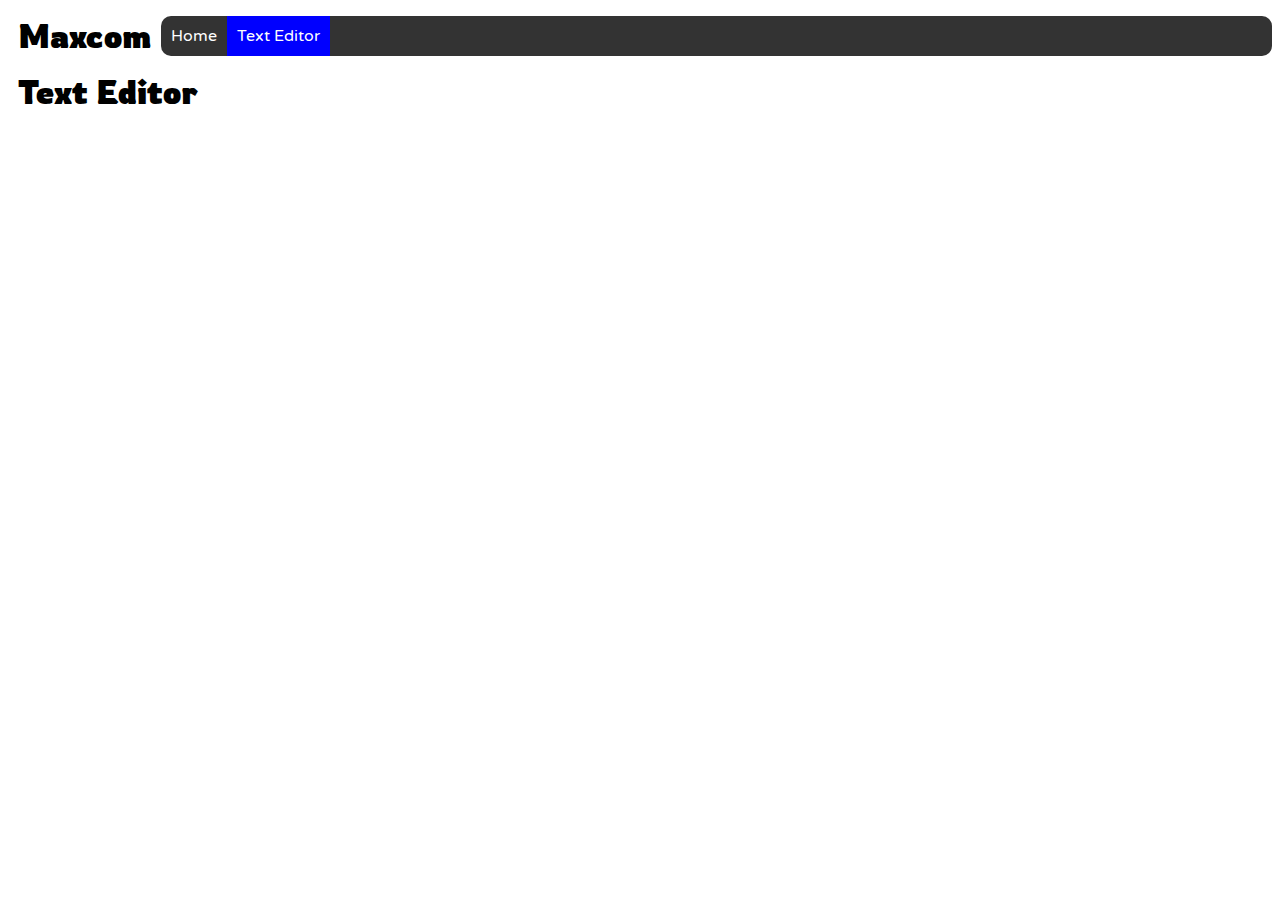
==== textedit.html @ 181653c6 "Add site title" ====
<!DOCTYPE html>
<html>
    <head>
        <title>MaxWeb | Text Editor</title>
        <link rel="stylesheet" href="styles.css">
        <link rel="icon" href="logo.svg">
    </head>
    <body>
        <h1>Maxcom</h1>
        <ul class="menu">
            <li><a href="index.html">Home</a></li>
            <li class="active"><a href="textedit.html">Text Editor</a></li>
        </ul>
        <h1>Text Editor</h1>
    </body>
</html>
---- styles.css ----
@import url('https://fonts.googleapis.com/css2?family=Rowdies&family=Varela+Round&display=swap');

h1{
    margin: 0px 10px 0px 10px;
    font-family: 'Rowdies';
    float: left;
}

.menu li{
    color: white;
    text-decoration: none;
    font-family: 'Varela Round';
    width: auto;
    display: inline;
    float: left;
}

.menu li.active{
    background-color:blue;
}

.menu li a{
    padding: 10px;
    text-decoration: none;
    color: white;
    display: block;
}

.menu li:hover{
    background-color: black;
}

.menu li.active:hover{
    background-color: mediumblue;
}

.menu{
    background-color: #333;
    overflow: hidden;
    padding: 0;
    border-radius: 10px;
}
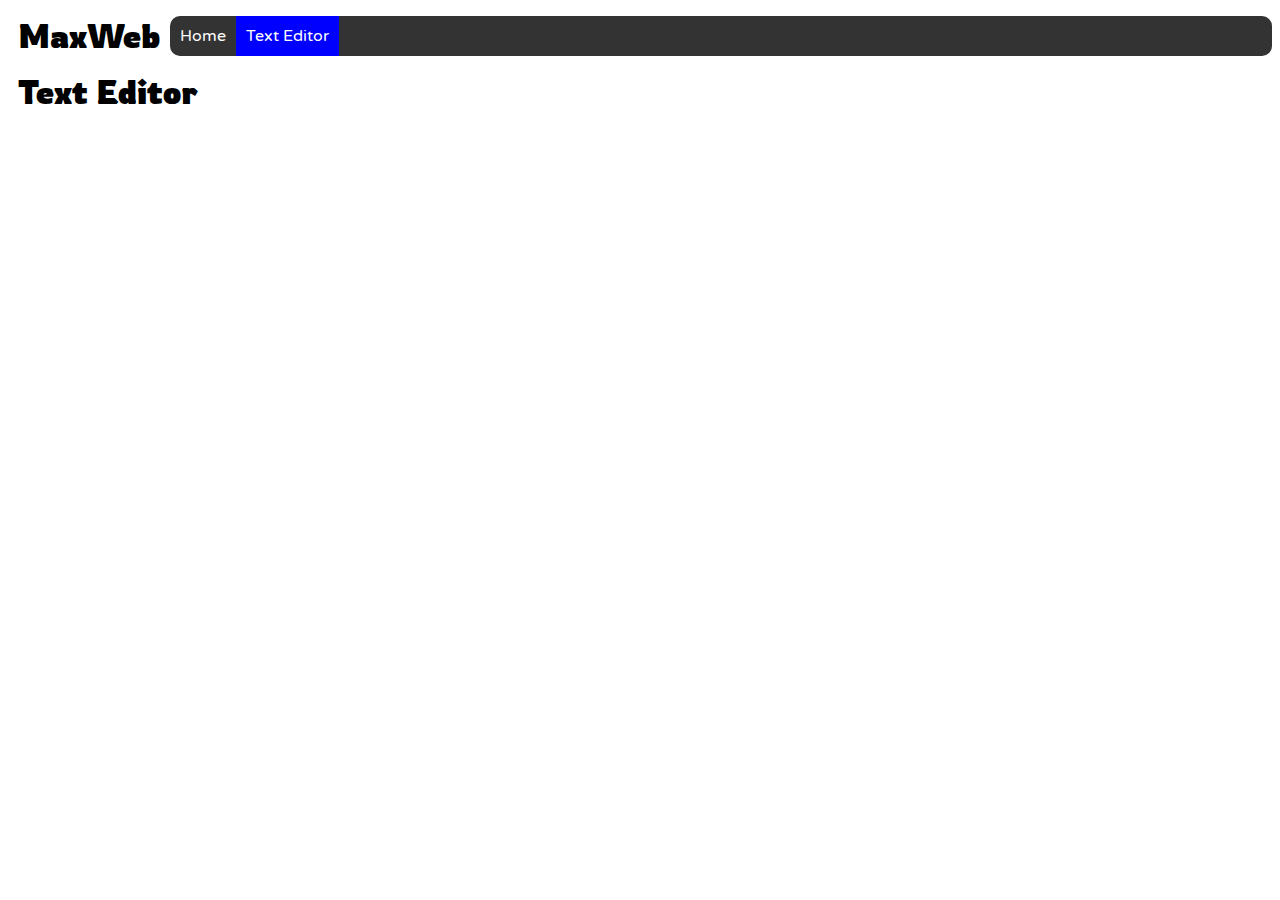
==== commit 88dd668a: "Update textedit.html" ====
--- a/textedit.html
+++ b/textedit.html
@@ -6,7 +6,7 @@
         <link rel="icon" href="logo.svg">
     </head>
     <body>
-        <h1>Maxcom</h1>
+        <h1>MaxWeb</h1>
         <ul class="menu">
             <li><a href="index.html">Home</a></li>
             <li class="active"><a href="textedit.html">Text Editor</a></li>
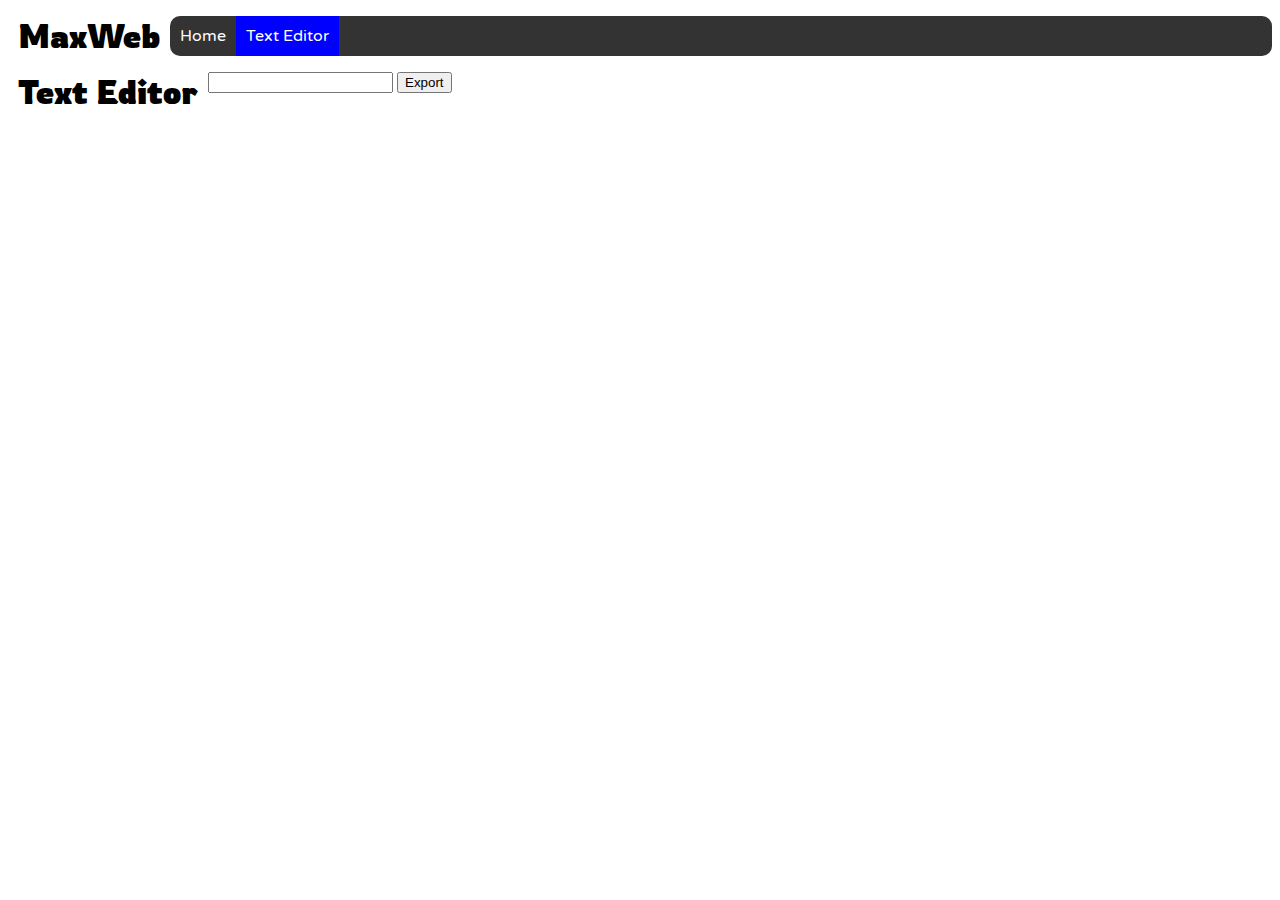
==== commit 3d340801: "Update textedit.html" ====
--- a/textedit.html
+++ b/textedit.html
@@ -9,8 +9,10 @@
         <h1>MaxWeb</h1>
         <ul class="menu">
             <li><a href="index.html">Home</a></li>
-            <li class="active"><a href="textedit.html">Text Editor</a></li>
+            <li class="active"><a href="#">Text Editor</a></li>
         </ul>
+        <input id="editor"></input>
+        <button id="export">Export</button>
         <h1>Text Editor</h1>
     </body>
 </html>
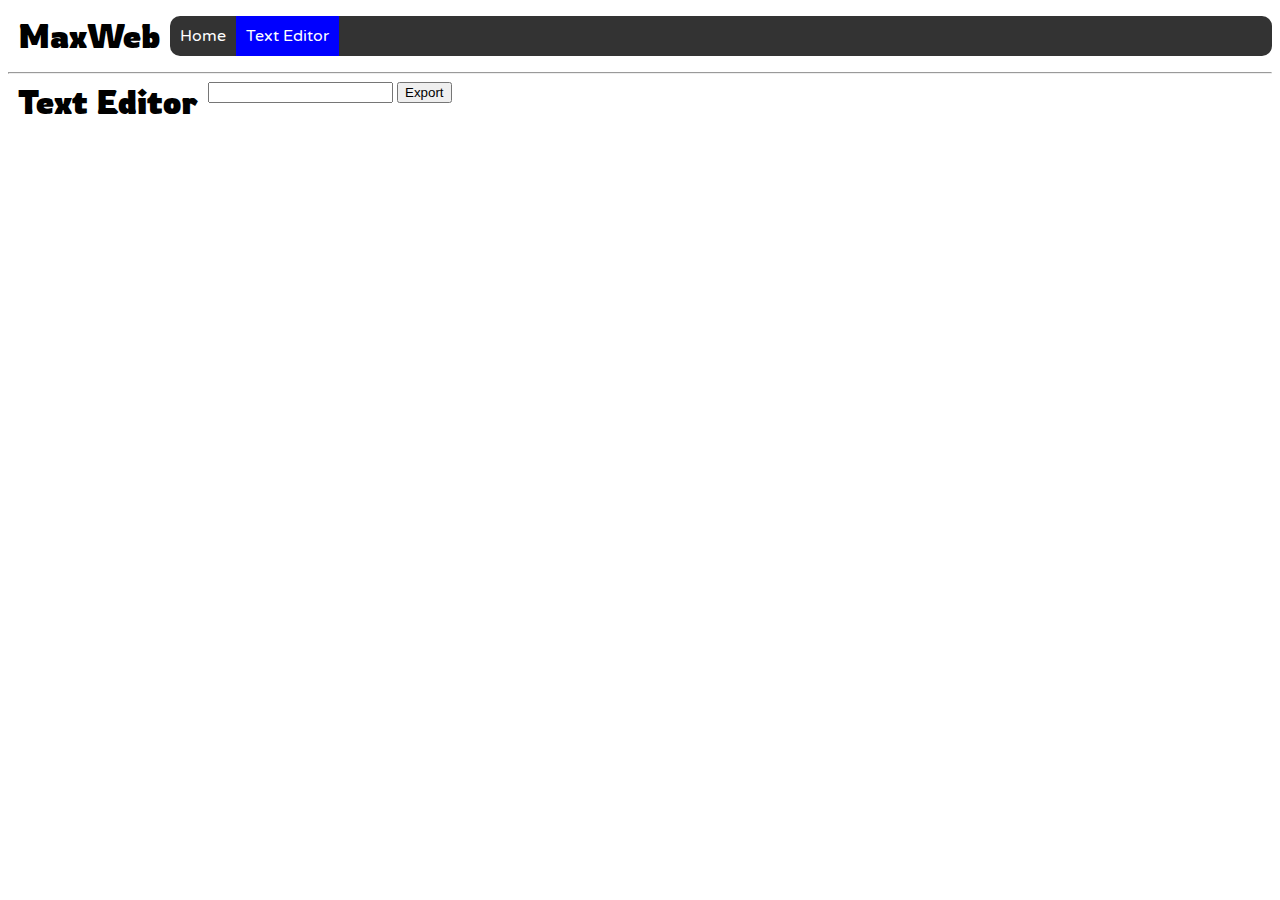
==== commit fa4ce2f6: "Added script" ====
--- a/textedit.html
+++ b/textedit.html
@@ -10,9 +10,10 @@
         <ul class="menu">
             <li><a href="index.html">Home</a></li>
             <li class="active"><a href="#">Text Editor</a></li>
-        </ul>
+        </ul><hr>
+        <h1>Text Editor</h1>
         <input id="editor"></input>
         <button id="export">Export</button>
-        <h1>Text Editor</h1>
+        <script src="textEditor.js">
     </body>
 </html>
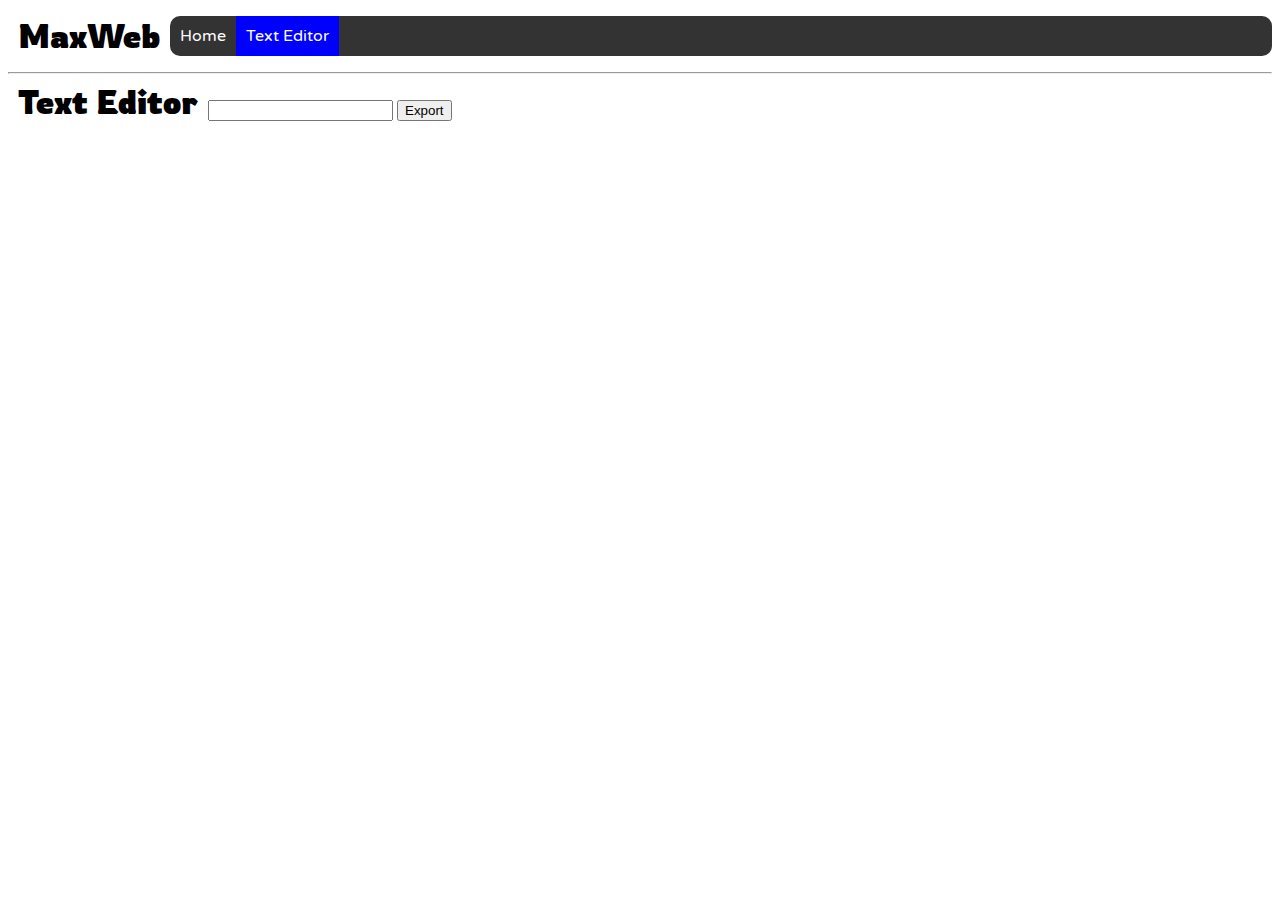
==== commit 0dd25302: "Update textedit.html" ====
--- a/textedit.html
+++ b/textedit.html
@@ -3,6 +3,7 @@
     <head>
         <title>MaxWeb | Text Editor</title>
         <link rel="stylesheet" href="styles.css">
+        <link rel="stylesheet" href="textedit.css">
         <link rel="icon" href="logo.svg">
     </head>
     <body>
@@ -11,7 +12,7 @@
             <li><a href="index.html">Home</a></li>
             <li class="active"><a href="#">Text Editor</a></li>
         </ul><hr>
-        <h1>Text Editor</h1>
+        <h1>Text Editor</h1><br>
         <input id="editor"></input>
         <button id="export">Export</button>
         <script src="textEditor.js">
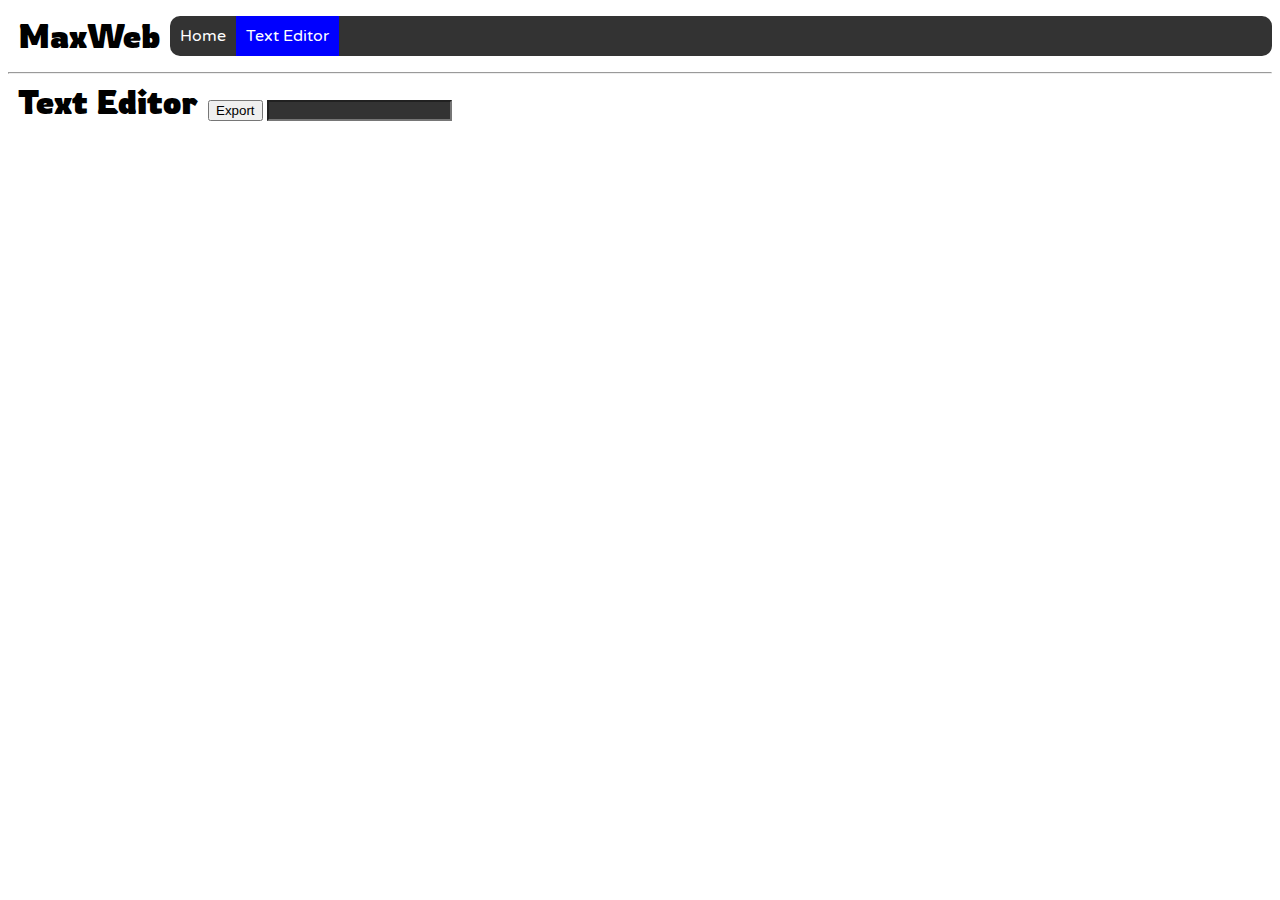
==== commit 376ab724: "Update textedit.html" ====
--- a/textedit.html
+++ b/textedit.html
@@ -13,8 +13,8 @@
             <li class="active"><a href="#">Text Editor</a></li>
         </ul><hr>
         <h1>Text Editor</h1><br>
-        <input id="editor"></input>
         <button id="export">Export</button>
+        <input id="editor"></input><br>
         <script src="textEditor.js">
     </body>
 </html>
--- a/textedit.css
+++ b/textedit.css
@@ -0,0 +1,3 @@
+input {
+	background-color: #333;
+}
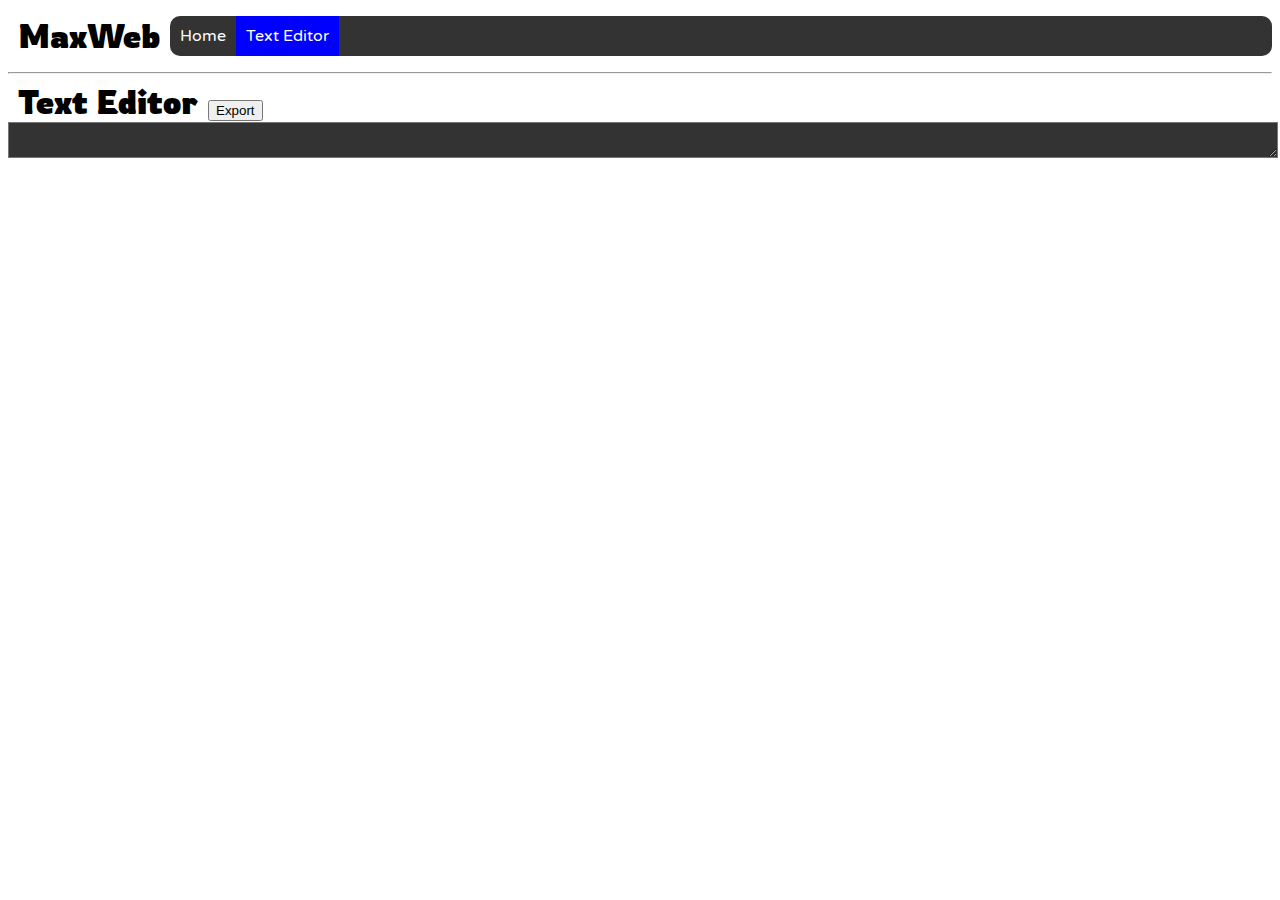
==== commit e26580ad: "Update textedit.html" ====
--- a/textedit.html
+++ b/textedit.html
@@ -14,7 +14,7 @@
         </ul><hr>
         <h1>Text Editor</h1><br>
         <button id="export">Export</button>
-        <input id="editor"></input><br>
+        <textarea id="editor"></textarea><br>
         <script src="textEditor.js">
     </body>
 </html>
--- a/textedit.css
+++ b/textedit.css
@@ -1,3 +1,4 @@
-input {
+textarea {
 	background-color: #333;
+	width: 100%;
 }
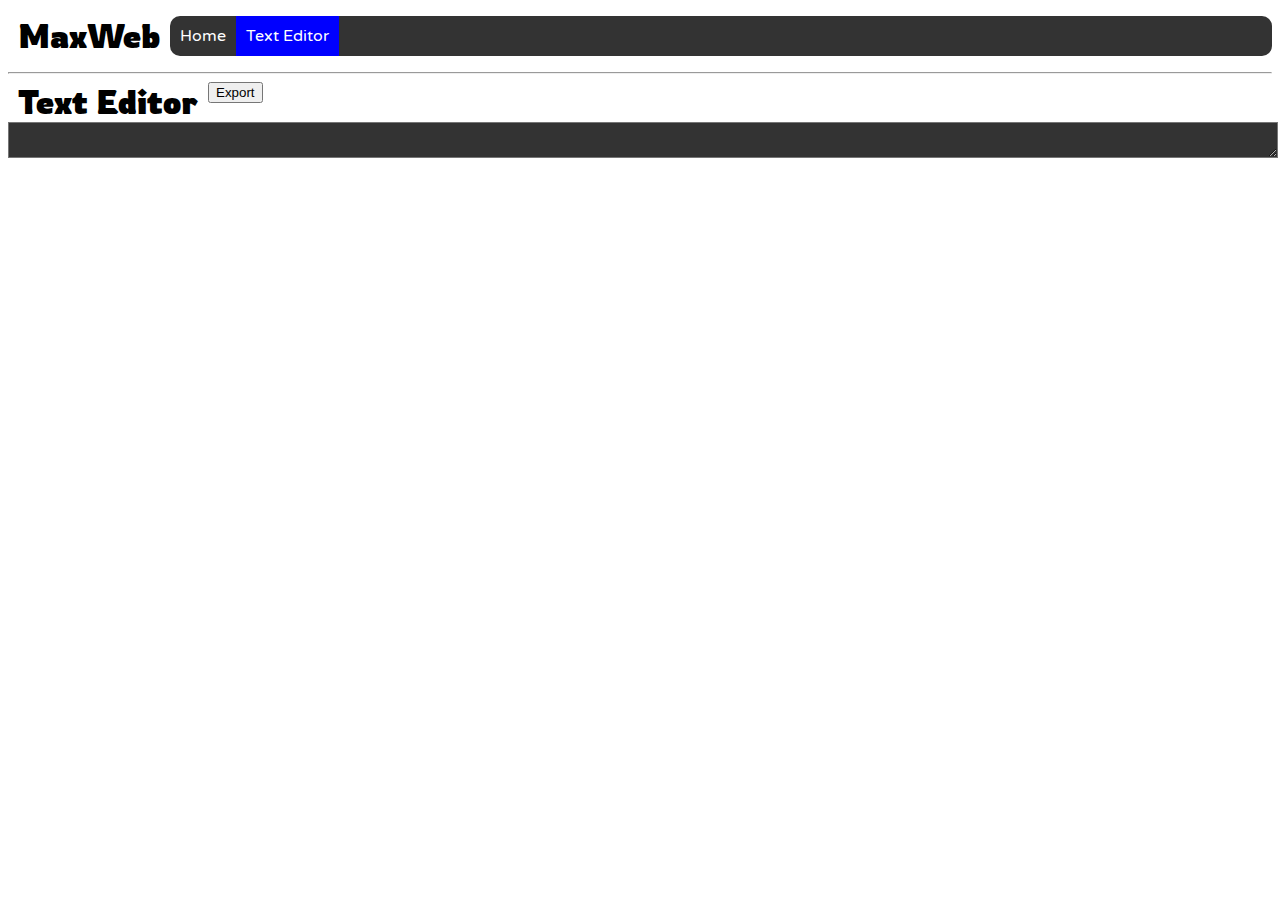
==== commit 09740182: "Update textedit.html" ====
--- a/textedit.html
+++ b/textedit.html
@@ -12,8 +12,8 @@
             <li><a href="index.html">Home</a></li>
             <li class="active"><a href="#">Text Editor</a></li>
         </ul><hr>
-        <h1>Text Editor</h1><br>
-        <button id="export">Export</button>
+        <h1>Text Editor</h1>
+        <button id="export">Export</button><br>
         <textarea id="editor"></textarea><br>
         <script src="textEditor.js">
     </body>
